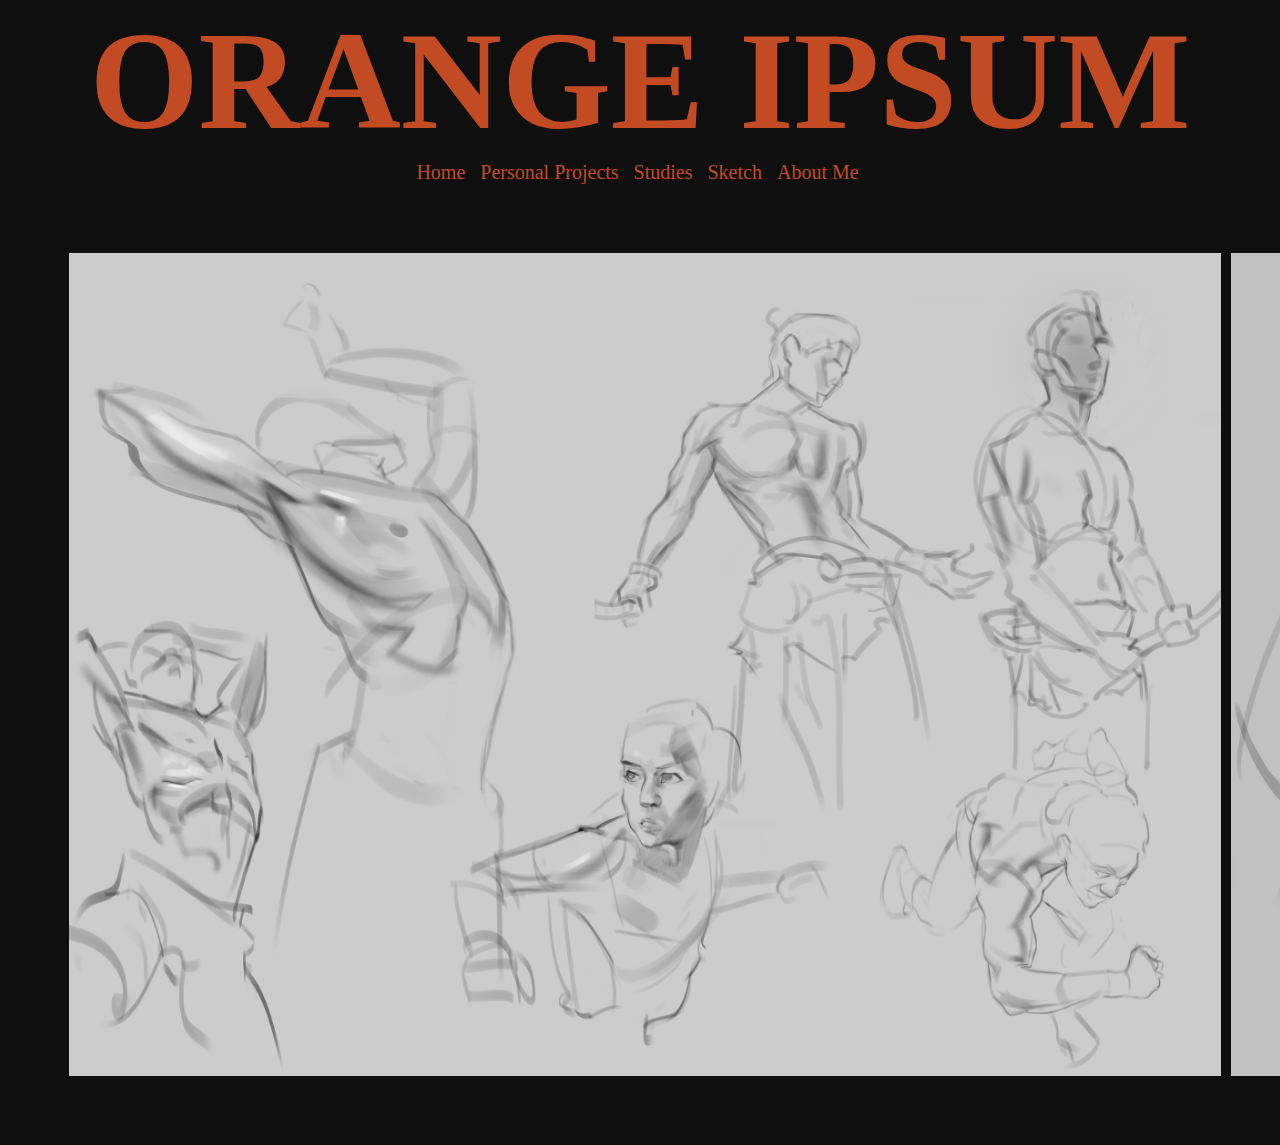
==== Studies.html @ 5a0e5245 "initial commit" ====
<!DOCTYPE html>
<html>
    <head>
        <link rel="stylesheet" href="style.css">
        <title>STUDIES</title>
    </head>
</html>

<div class="flex-container">    
    <h1>ORANGE IPSUM</h1> 
</div>

<div class="navbar">  
    <li><a href="index.html">Home </a></li>
    <li><a href="PersonalProjects.html">Personal Projects </a></li>
    <li><a href="Studies.html">Studies </a></li>
    <li><a href="Sketch.html">Sketch </a></li>
    <li><a href="AboutMe.html">About Me </a></li>
</div>

<div class="image-slider">
    <img src="src/img/Studies/Figures.jpg" >
    <img src="src/img/Studies/Heads3.jpg" >
</div>




<body> 
</body>
---- style.css ----
@font-face {
    font-family: "Metal";
    src: local("MetalMania-Regular");
  
  }

body {
    margin: 0;
    background-color: rgb(15, 15, 15);
}

.flex-container {
    margin: 0;
    padding: 0;
    font-family: "Metal";
    font-size: 70px;
    color: rgb(195, 75, 35);
    justify-content: center;
    display: flex;
    flex-direction: row;
    background-color: rgb(15, 15, 15);
}



.navbar {
    white-space: pre;
    display: flex;
    justify-content: center;
    font-family: "Metal";
    color: rgb(195, 75, 35);
    background-color: rgb(15, 15, 15);
}

h1 {
    margin-bottom: 0;
    margin-top: 0;
}

li {
    justify-content: center;
    display: inline;
    font-size: 20px;
    margin-right: 5px;
    margin-left: 5px;
 
}

a:link {
    text-decoration: none;
    color: rgb(195, 75, 35);
}

a:visited {
    text-decoration: none;
    color: rgb(195, 75, 35);
}

a:hover {
    text-decoration: none;
    color: rgb(218, 134, 107);
}

a:active {
    text-decoration: none;
    color: rgb(218, 134, 107);
}

.image-slider {
    
    display: flex;
    flex-direction: row;   
    margin: 5%;
}

img {
    object-fit: cover;
    width: 100%;
    margin: 5px;
}
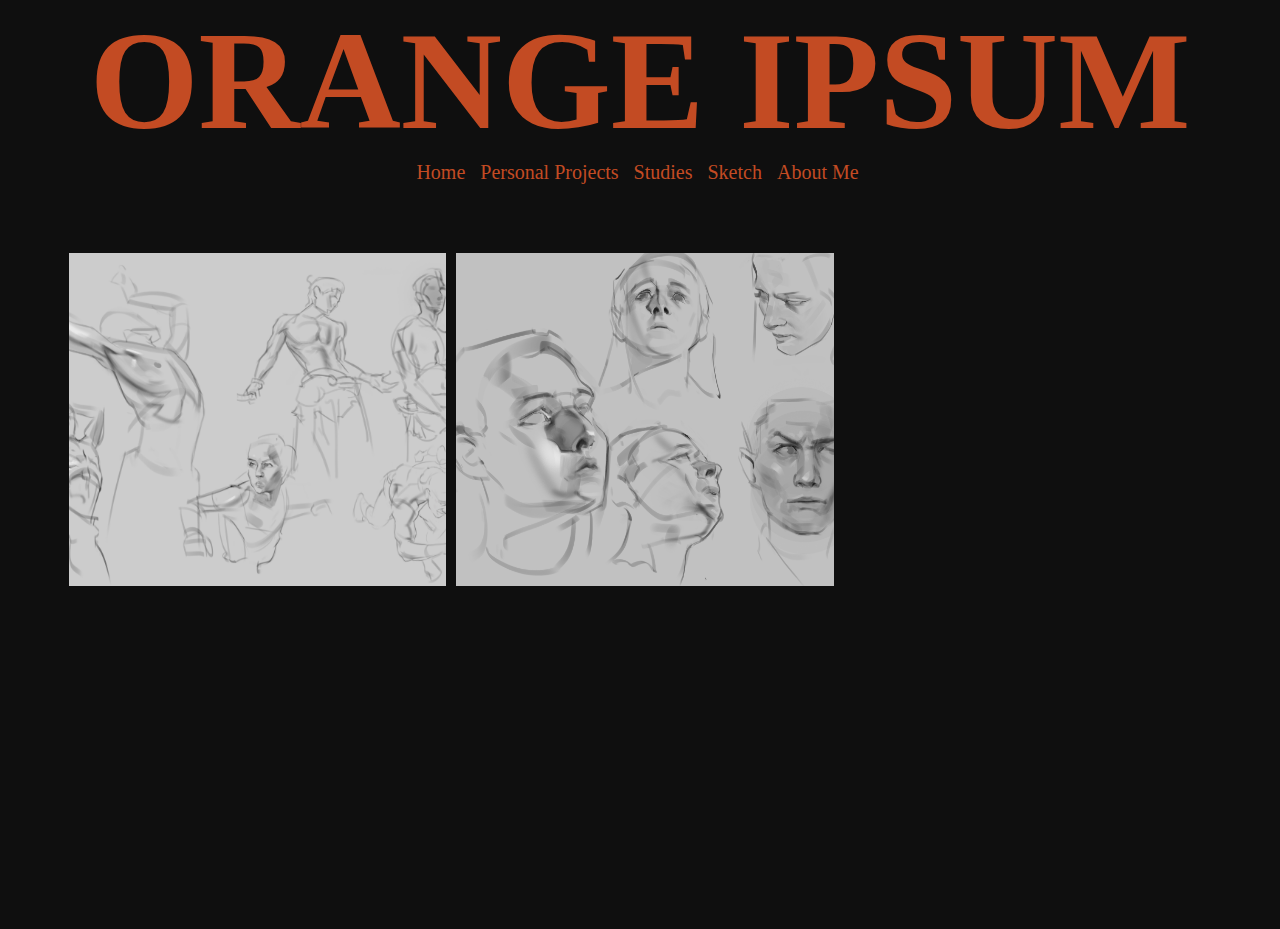
==== commit 96c4d70c: "added an overlay to every image  which only appears if hovered" ====
--- a/Studies.html
+++ b/Studies.html
@@ -18,9 +18,22 @@
     <li><a href="AboutMe.html">About Me </a></li>
 </div>
 
-<div class="image-slider">
-    <img src="src/img/Studies/Figures.jpg" >
-    <img src="src/img/Studies/Heads3.jpg" >
+<div class="images">  
+    <div class="img1">    
+        <img src="src/img/Studies/Figures.jpg" class ="thumbnail" >
+        <div class="middle">
+            <div class="text">Figures</div>
+        </div>
+    </div>  
+
+    <div class="img2">  
+        <img src="src/img/Studies/Heads3.jpg" class ="thumbnail1">
+        <div class="middle1">
+            <div class="text1">Heads</div>
+        </div>
+    </div>
+    
+   
 </div>
 
 
--- a/style.css
+++ b/style.css
@@ -1,8 +1,7 @@
 @font-face {
     font-family: "Metal";
     src: local("MetalMania-Regular");
-  
-  }
+}
 
 body {
     margin: 0;
@@ -20,8 +19,6 @@
     flex-direction: row;
     background-color: rgb(15, 15, 15);
 }
-
-
 
 .navbar {
     white-space: pre;
@@ -43,39 +40,97 @@
     font-size: 20px;
     margin-right: 5px;
     margin-left: 5px;
- 
 }
 
-a:link {
+a:link, a:visited {
     text-decoration: none;
     color: rgb(195, 75, 35);
 }
 
-a:visited {
-    text-decoration: none;
-    color: rgb(195, 75, 35);
-}
-
-a:hover {
+a:hover, a:active {
     text-decoration: none;
     color: rgb(218, 134, 107);
 }
 
-a:active {
-    text-decoration: none;
-    color: rgb(218, 134, 107);
+.images {
+    display: grid;
+    grid-template-columns: repeat(3, 1fr);
+    grid-gap: 10px;
+    margin: 5%;
+    justify-content: center;
+    grid-auto-rows: auto;
 }
 
-.image-slider {
-    
-    display: flex;
-    flex-direction: row;   
-    margin: 5%;
+/* Container for each image */
+.img1,
+.img2,
+.img3,
+.img4,
+.img5,
+.img6 {
+    position: relative;
+    display: inline-block;
 }
 
+/* The overlay that appears when hovering over the image */
+.middle,
+.middle1,
+.middle2,
+.middle3,
+.middle4,
+.middle5 {
+    display: inline-block;
+    position: relative;
+    width: 100%;
+    height: 100%;
+    background-color: rgba(0, 0, 0, 0.4);
+    display: flex;
+    justify-content: center;
+    align-items: center;
+    opacity: 0; /* Initially hidden */
+    transition: opacity 0.3s ease; /* Smooth transition */
+}
+
+/* Text style inside the overlay */
+.text,
+.text1,
+.text2,
+.text3,
+.text4,
+.text5 {
+    background-color: #04AA6D;
+    color: white;
+    font-size: 16px;
+    padding: 16px 32px;
+    text-align: center;
+}
+
+
+
+/* Show the overlay when hovering over the image */
+.img1:hover .middle, 
+.img2:hover .middle,
+.img3:hover .middle,
+.img4:hover .middle,
+.img5:hover .middle,
+.img6:hover .middle{
+    opacity: 1;
+}
+
+/* Thumbnail hover effect */
+.thumbnail:hover,
+.thumbnail1:hover,
+.thumbnail2:hover,
+.thumbnail3:hover,
+.thumbnail4:hover,
+.thumbnail5:hover {
+    opacity: 0.3; /* Slight opacity change on hover */
+}
+
+/* Ensure images cover the entire container */
 img {
     object-fit: cover;
     width: 100%;
+    height: 100%;
     margin: 5px;
 }
-
